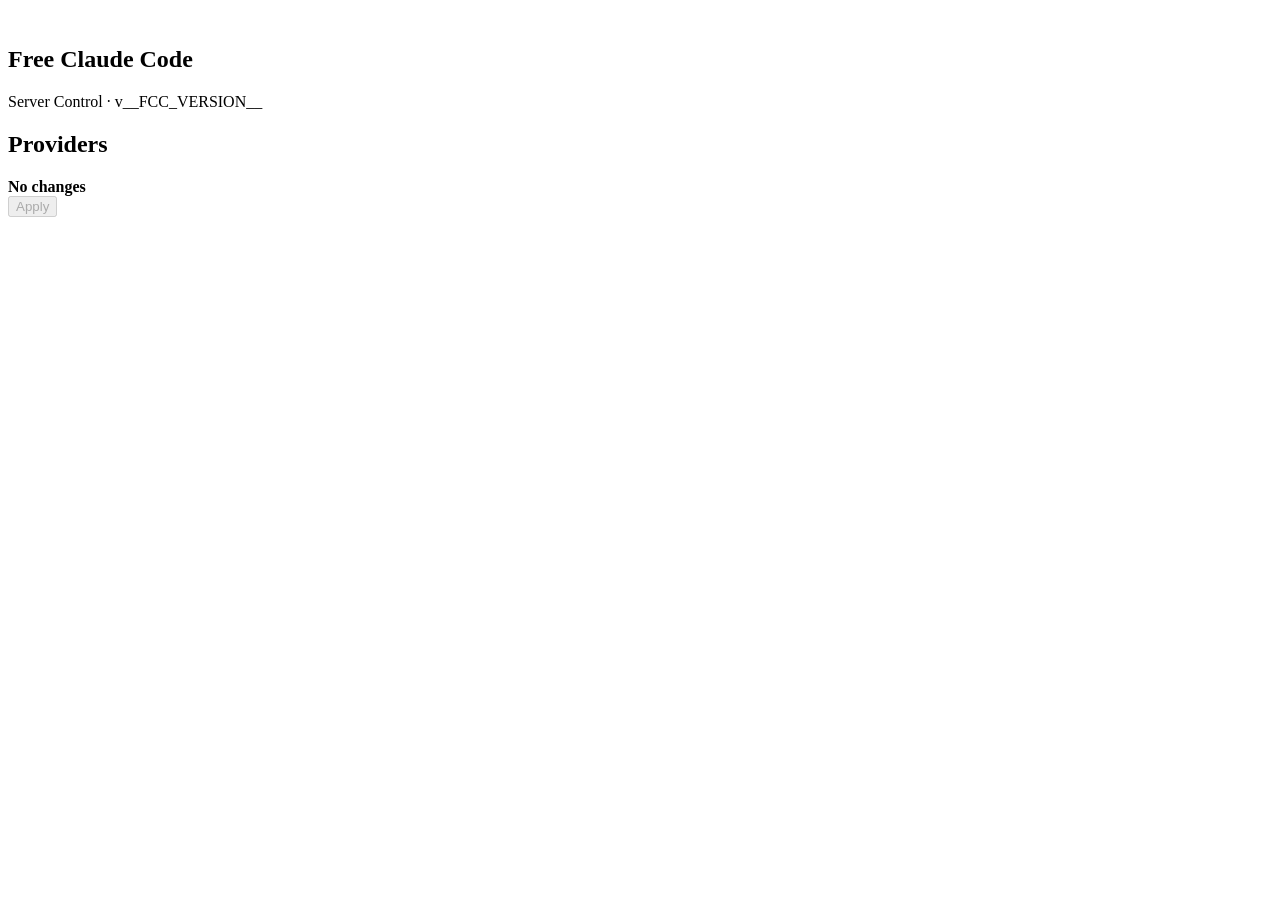
==== src/free_claude_code/api/admin_static/index.html @ 07c86482 "Initial commit: Free Claude Code with phone setup guide, startup spinner, and messaging command test" ====
<!doctype html>
<html lang="en">
  <head>
    <meta charset="utf-8" />
    <meta name="viewport" content="width=device-width, initial-scale=1" />
    <title>Free Claude Code Admin</title>
    <link rel="icon" href="data:," />
    <link rel="stylesheet" href="/admin/assets/__FCC_VERSION__/admin.css" />
    <link rel="stylesheet" href="/admin/assets/__FCC_VERSION__/code_sessions.css" />
    <link rel="stylesheet" href="/admin/assets/__FCC_VERSION__/session_layout.css" />
  </head>
  <body>
    <div class="app-shell">
      <aside class="sidebar">
        <div class="brand">
          <a
            class="brand-mark"
            href="https://github.com/Alishahryar1/free-claude-code"
            target="_blank"
            rel="noopener noreferrer"
            aria-label="Open Free Claude Code on GitHub"
          >
            <img src="/admin/assets/__FCC_VERSION__/app-icon.svg" alt="" />
          </a>
          <div>
            <h1>Free Claude Code</h1>
            <p>Server Control · v__FCC_VERSION__</p>
          </div>
        </div>
        <nav id="sectionNav" class="section-nav" aria-label="Admin views"></nav>
      </aside>

      <main class="main">
        <header class="topbar">
          <div class="page-heading">
            <h2 id="pageTitle">Providers</h2>
            <span id="startupMessage" class="startup-message" role="status" hidden></span>
          </div>
        </header>

        <div id="adminViews" class="admin-views">
          <section id="view-providers" class="admin-view active" data-view="providers">
            <div id="providerGroups"></div>
            <div
              id="providersSections"
              class="form-sections"
              aria-label="Runtime configuration"
            ></div>
          </section>

          <section id="view-model_config" class="admin-view" data-view="model_config" hidden>
            <div
              id="modelConfigSections"
              class="form-sections"
              aria-label="Model configuration"
            ></div>
          </section>

          <section id="view-messaging" class="admin-view" data-view="messaging" hidden>
            <div
              id="messagingSections"
              class="form-sections"
              aria-label="Messaging configuration"
            ></div>
          </section>

          <section id="view-integrations" class="admin-view provider-grid" data-view="integrations" hidden>
            <article class="provider-strip integration-card">
              <div class="section-heading">
                <div>
                  <h3>VS Code Chat</h3>
                  <p>Use FCC models in VS Code's built-in chat and agent mode.</p>
                </div>
              </div>
              <p id="vscodeChatIntegrationMessage" class="message-area" role="status" hidden></p>
              <div class="integration-actions">
                <button id="openVSCodeChatIntegration" class="primary-button" type="button" aria-busy="true" disabled>Loading…</button>
                <button id="retryVSCodeChatIntegration" class="secondary-button" type="button" hidden>Retry</button>
              </div>
            </article>
            <dialog id="vscodeChatIntegrationDialog" class="integration-dialog" aria-labelledby="vscodeChatIntegrationTitle" aria-describedby="vscodeChatIntegrationDescription">
              <div class="section-heading">
                <h3 id="vscodeChatIntegrationTitle">VS Code Chat</h3>
                <button id="closeVSCodeChatIntegration" class="ghost-button" type="button" aria-label="Close" autofocus>×</button>
              </div>
              <p id="vscodeChatIntegrationDescription">Add FCC models to VS Code Chat. Your selected models stay unchanged.</p>
              <div class="integration-files">
                <h4>Files to modify</h4>
                <ul id="vscodeChatIntegrationFiles"></ul>
              </div>
              <button id="confirmVSCodeChatIntegration" class="primary-button" type="button">Connect</button>
              <p id="vscodeChatIntegrationDialogMessage" class="message-area error" role="alert" hidden></p>
            </dialog>
            <article class="provider-strip integration-card">
              <div class="section-heading">
                <div>
                  <h3>Claude Code in VS Code</h3>
                  <p>Use FCC's models in the Claude Code extension for VS Code.</p>
                </div>
              </div>
              <p id="claudeIntegrationMessage" class="message-area" role="status" hidden></p>
              <button id="openClaudeIntegration" class="primary-button" type="button" aria-busy="true" disabled>Loading…</button>
            </article>
            <dialog id="claudeIntegrationDialog" class="integration-dialog" aria-labelledby="claudeIntegrationTitle" aria-describedby="claudeIntegrationDescription">
              <div class="section-heading">
                <h3 id="claudeIntegrationTitle">Claude Code in VS Code</h3>
                <button id="closeClaudeIntegration" class="ghost-button" type="button" aria-label="Close" autofocus>×</button>
              </div>
              <p id="claudeIntegrationDescription">Will set FCC's URL and token, enable model discovery, skip VS Code login, and complete Claude onboarding.</p>
              <div class="integration-files">
                <strong>Files to modify</strong>
                <ul id="claudeIntegrationFiles"></ul>
              </div>
              <button id="confirmClaudeIntegration" class="primary-button" type="button">Connect</button>
              <p id="claudeIntegrationDialogMessage" class="message-area error" role="alert" hidden></p>
            </dialog>
            <article class="provider-strip integration-card">
              <div class="section-heading">
                <div>
                  <h3>Codex in VS Code and App</h3>
                  <p>Use FCC's models in the Codex VS Code extension and desktop app.</p>
                </div>
              </div>
              <p id="codexIntegrationMessage" class="message-area" role="status" hidden></p>
              <button id="openCodexIntegration" class="primary-button" type="button" aria-busy="true" disabled>Loading…</button>
            </article>
            <dialog id="codexIntegrationDialog" class="integration-dialog" aria-labelledby="codexIntegrationTitle" aria-describedby="codexIntegrationDescription">
              <div class="section-heading">
                <h3 id="codexIntegrationTitle">Codex in VS Code and App</h3>
                <button id="closeCodexIntegration" class="ghost-button" type="button" aria-label="Close" autofocus>×</button>
              </div>
              <p id="codexIntegrationDescription">Configure Codex to use FCC. Your selected model stays unchanged.</p>
              <div class="integration-files">
                <strong>Files to modify</strong>
                <ul id="codexIntegrationFiles"></ul>
              </div>
              <button id="confirmCodexIntegration" class="primary-button" type="button">Connect</button>
              <p id="codexIntegrationDialogMessage" class="message-area error" role="alert" hidden></p>
            </dialog>
            <article class="provider-strip integration-card">
              <div class="section-heading">
                <div>
                  <h3>Claude Code in JetBrains ACP</h3>
                  <p>Use FCC's models in Claude Code through JetBrains ACP.</p>
                </div>
              </div>
              <p id="jetBrainsIntegrationMessage" class="message-area" role="status" hidden></p>
              <button id="openJetBrainsIntegration" class="primary-button" type="button" aria-busy="true" disabled>Loading…</button>
            </article>
            <dialog id="jetBrainsIntegrationDialog" class="integration-dialog" aria-labelledby="jetBrainsIntegrationTitle" aria-describedby="jetBrainsIntegrationDescription">
              <div class="section-heading">
                <h3 id="jetBrainsIntegrationTitle">Claude Code in JetBrains ACP</h3>
                <button id="closeJetBrainsIntegration" class="ghost-button" type="button" aria-label="Close" autofocus>×</button>
              </div>
              <p id="jetBrainsIntegrationDescription">Route Claude Code in JetBrains through your FCC server.</p>
              <div class="integration-files">
                <strong>Files to modify</strong>
                <ul id="jetBrainsIntegrationFiles"></ul>
              </div>
              <button id="confirmJetBrainsIntegration" class="primary-button" type="button">Connect</button>
              <p id="jetBrainsIntegrationDialogMessage" class="message-area error" role="alert" hidden></p>
            </dialog>
            <article class="provider-strip integration-card">
              <div class="section-heading">
                <div>
                  <h3>Claude Code in App</h3>
                  <p>Use FCC's models in the Claude desktop app.</p>
                </div>
              </div>
              <p id="claudeDesktopIntegrationMessage" class="message-area" role="status" hidden></p>
              <button id="openClaudeDesktopIntegration" class="primary-button" type="button" aria-busy="true" disabled>Loading…</button>
            </article>
            <dialog id="claudeDesktopIntegrationDialog" class="integration-dialog" aria-labelledby="claudeDesktopIntegrationTitle" aria-describedby="claudeDesktopIntegrationDescription">
              <div class="section-heading">
                <h3 id="claudeDesktopIntegrationTitle">Claude Code in App</h3>
                <button id="closeClaudeDesktopIntegration" class="ghost-button" type="button" aria-label="Close" autofocus>×</button>
              </div>
              <p id="claudeDesktopIntegrationDescription">Set FCC as Claude Desktop's gateway. Fully quit Claude Desktop before connecting, then reopen it.</p>
              <div class="integration-files">
                <strong>Files to modify</strong>
                <ul id="claudeDesktopIntegrationFiles"></ul>
              </div>
              <button id="confirmClaudeDesktopIntegration" class="primary-button" type="button">Connect</button>
              <p id="claudeDesktopIntegrationDialogMessage" class="message-area error" role="alert" hidden></p>
            </dialog>
            <article class="provider-strip integration-card">
              <div class="section-heading">
                <div>
                  <h3>DeepSeek Harness Desktop</h3>
                  <p>Use FCC's models in the DeepSeek Harness desktop app.</p>
                </div>
              </div>
              <p id="dshDesktopIntegrationMessage" class="message-area" role="status" hidden></p>
              <div class="integration-actions">
                <button id="openDshDesktopIntegration" class="primary-button" type="button" aria-busy="true" disabled>Loading…</button>
                <button id="retryDshDesktopIntegration" class="secondary-button" type="button" hidden>Retry update</button>
              </div>
            </article>
            <dialog id="dshDesktopIntegrationDialog" class="integration-dialog" aria-labelledby="dshDesktopIntegrationTitle" aria-describedby="dshDesktopIntegrationDescription">
              <div class="section-heading">
                <h3 id="dshDesktopIntegrationTitle">DeepSeek Harness Desktop</h3>
                <button id="closeDshDesktopIntegration" class="ghost-button" type="button" aria-label="Close" autofocus>×</button>
              </div>
              <p id="dshDesktopIntegrationDescription">Install and open DSH Desktop once, then connect FCC as the default for new sessions.</p>
              <div class="integration-files">
                <strong>Files to modify</strong>
                <ul id="dshDesktopIntegrationFiles"></ul>
              </div>
              <button id="confirmDshDesktopIntegration" class="primary-button" type="button">Connect</button>
              <p id="dshDesktopIntegrationDialogMessage" class="message-area error" role="alert" hidden></p>
            </dialog>
          </section>

          <section id="view-code" class="admin-view" data-view="code" hidden>
            <div id="codeRoot" class="code-root session-root" aria-live="off"></div>
          </section>
        </div>
      </main>

      <footer class="action-bar">
        <div class="action-meta">
          <strong id="dirtyState">No changes</strong>
          <span id="configPath"></span>
        </div>
        <div id="messageArea" class="message-area"></div>
        <div class="action-buttons">
          <button id="applyButton" class="primary-button" type="button" disabled>Apply</button>
        </div>
      </footer>
    </div>
    <dialog id="providerDialog" class="integration-dialog provider-dialog" aria-labelledby="providerDialogTitle">
      <div class="section-heading">
        <h3 id="providerDialogTitle"></h3>
        <button id="closeProviderDialog" class="ghost-button" type="button" aria-label="Close provider settings">&#x2715;</button>
      </div>
      <div id="providerDialogBody">
        <div id="providerDialogActions" class="provider-actions"></div>
        <div id="providerDialogCheck" class="provider-check-result" role="status" hidden></div>
        <div id="providerFields" class="field-grid"></div>
      </div>
      <div id="providerMessage" class="message-area" role="status"></div>
      <div class="provider-dialog-footer">
        <button id="cancelProviderDialog" class="secondary-button" type="button">Cancel</button>
        <button id="saveProvider" class="primary-button" type="button" disabled>Save</button>
      </div>
    </dialog>
    <script src="/admin/assets/__FCC_VERSION__/form_controls.js"></script>
    <script src="/admin/assets/__FCC_VERSION__/model_combobox.js"></script>
    <script src="/admin/assets/__FCC_VERSION__/session_ui.js"></script>
    <script src="/admin/assets/__FCC_VERSION__/code_sessions.js"></script>
    <script src="/admin/assets/__FCC_VERSION__/admin.js"></script>
  </body>
</html>
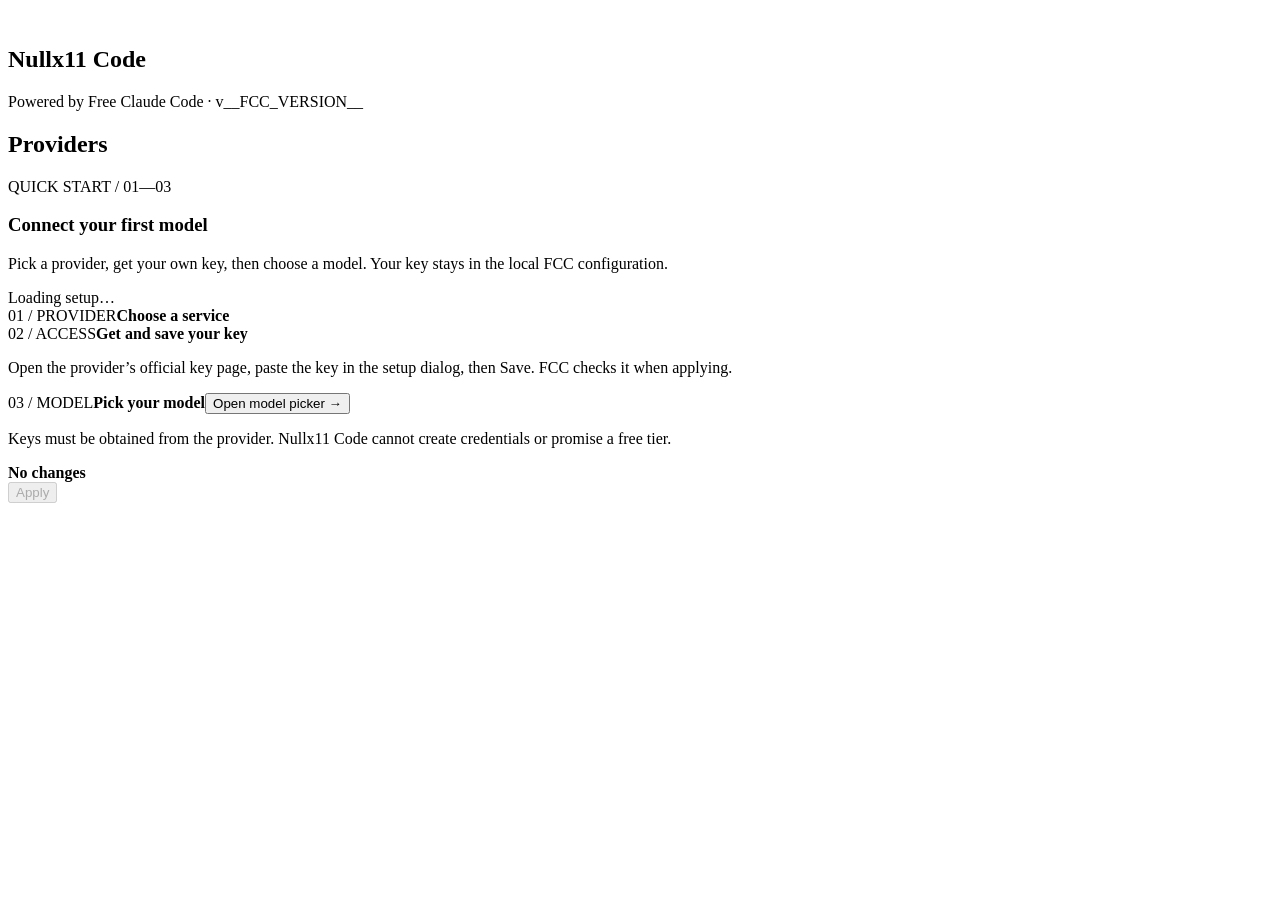
==== commit db931ec2: "minor: brand onboarding as Nullx11 Code and simplify setup progress Co-authored-by: arena-agent <297" ====
--- a/src/free_claude_code/api/admin_static/index.html
+++ b/src/free_claude_code/api/admin_static/index.html
@@ -3,7 +3,7 @@
   <head>
     <meta charset="utf-8" />
     <meta name="viewport" content="width=device-width, initial-scale=1" />
-    <title>Free Claude Code Admin</title>
+    <title>Nullx11 Code · Setup</title>
     <link rel="icon" href="data:," />
     <link rel="stylesheet" href="/admin/assets/__FCC_VERSION__/admin.css" />
     <link rel="stylesheet" href="/admin/assets/__FCC_VERSION__/code_sessions.css" />
@@ -15,16 +15,16 @@
         <div class="brand">
           <a
             class="brand-mark"
-            href="https://github.com/Alishahryar1/free-claude-code"
+            href="https://github.com/Inkflow-Gab/claude-code-cli"
             target="_blank"
             rel="noopener noreferrer"
-            aria-label="Open Free Claude Code on GitHub"
+            aria-label="Open Nullx11 Code on GitHub"
           >
             <img src="/admin/assets/__FCC_VERSION__/app-icon.svg" alt="" />
           </a>
           <div>
-            <h1>Free Claude Code</h1>
-            <p>Server Control · v__FCC_VERSION__</p>
+            <h1>Nullx11 Code</h1>
+            <p>Powered by Free Claude Code · v__FCC_VERSION__</p>
           </div>
         </div>
         <nav id="sectionNav" class="section-nav" aria-label="Admin views"></nav>
@@ -40,6 +40,22 @@
 
         <div id="adminViews" class="admin-views">
           <section id="view-providers" class="admin-view active" data-view="providers">
+            <section class="setup-hub" aria-labelledby="setupHubTitle">
+              <div class="setup-hub-heading">
+                <div>
+                  <span class="setup-eyebrow">QUICK START / 01—03</span>
+                  <h3 id="setupHubTitle">Connect your first model</h3>
+                  <p>Pick a provider, get your own key, then choose a model. Your key stays in the local FCC configuration.</p>
+                </div>
+                <span id="setupHubStatus" class="setup-status" role="status">Loading setup…</span>
+              </div>
+              <div class="setup-steps">
+                <div class="setup-step" data-setup-step="provider"><span>01 / PROVIDER</span><strong>Choose a service</strong><div id="setupProviderChoices" class="setup-choices"></div></div>
+                <div class="setup-step" data-setup-step="access"><span>02 / ACCESS</span><strong>Get and save your key</strong><p>Open the provider’s official key page, paste the key in the setup dialog, then Save. FCC checks it when applying.</p></div>
+                <div class="setup-step" data-setup-step="model"><span>03 / MODEL</span><strong>Pick your model</strong><button id="setupChooseModel" class="secondary-button" type="button">Open model picker →</button></div>
+              </div>
+              <p class="setup-footnote">Keys must be obtained from the provider. Nullx11 Code cannot create credentials or promise a free tier.</p>
+            </section>
             <div id="providerGroups"></div>
             <div
               id="providersSections"
@@ -234,6 +250,10 @@
         <button id="closeProviderDialog" class="ghost-button" type="button" aria-label="Close provider settings">&#x2715;</button>
       </div>
       <div id="providerDialogBody">
+        <div id="providerKeyGuide" class="provider-key-guide" hidden>
+          <span>Need a key? Get one from the provider, then paste it below.</span>
+          <a id="providerKeyLink" target="_blank" rel="noopener noreferrer">Open official key page ↗</a>
+        </div>
         <div id="providerDialogActions" class="provider-actions"></div>
         <div id="providerDialogCheck" class="provider-check-result" role="status" hidden></div>
         <div id="providerFields" class="field-grid"></div>
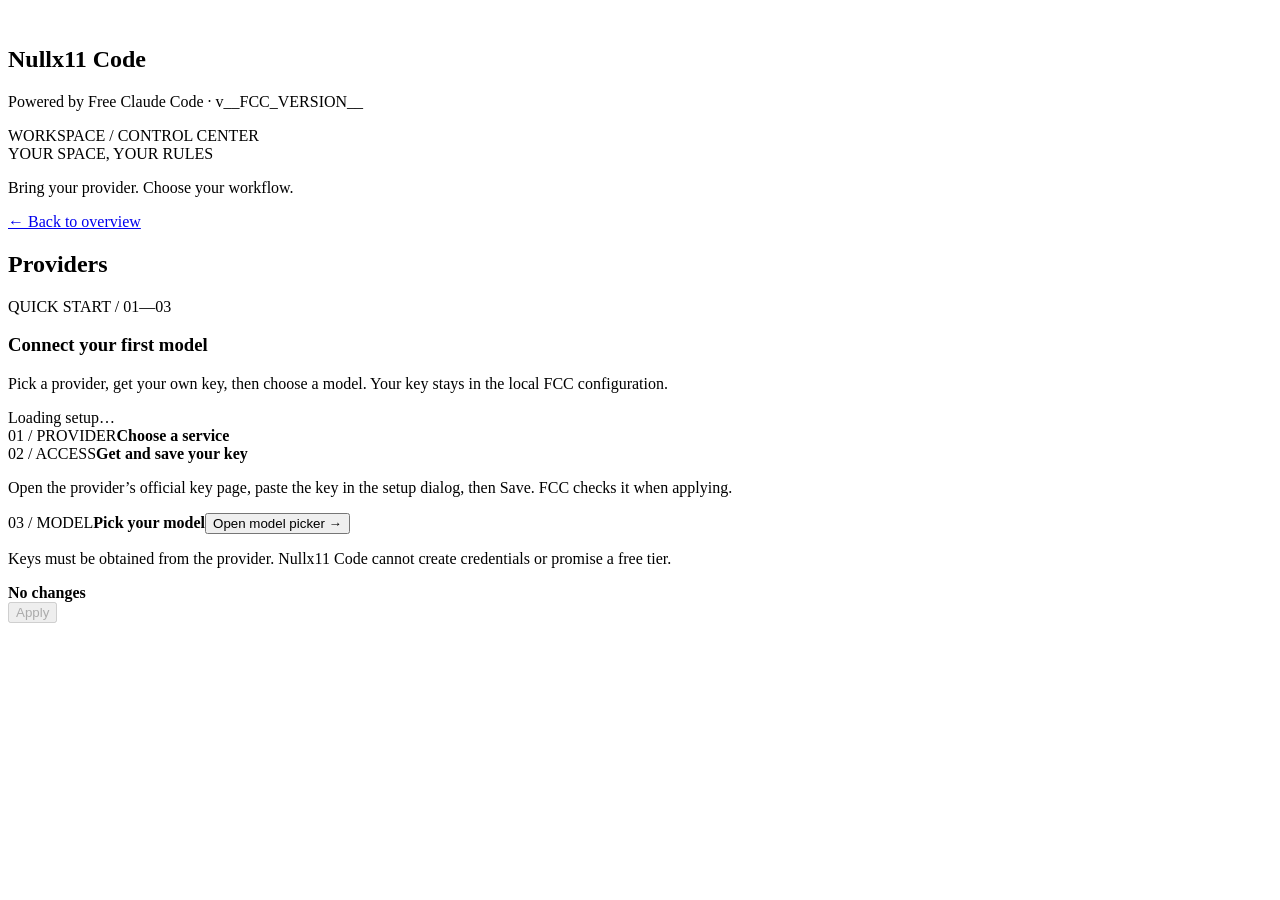
==== commit 5801d18d: "Add Nullx11 launcher and local welcome experience Co-authored-by: arena-agent <297053741+arena-agent" ====
--- a/src/free_claude_code/api/admin_static/index.html
+++ b/src/free_claude_code/api/admin_static/index.html
@@ -4,7 +4,7 @@
     <meta charset="utf-8" />
     <meta name="viewport" content="width=device-width, initial-scale=1" />
     <title>Nullx11 Code · Setup</title>
-    <link rel="icon" href="data:," />
+    <link rel="icon" href="/admin/assets/__FCC_VERSION__/app-icon.svg" type="image/svg+xml" />
     <link rel="stylesheet" href="/admin/assets/__FCC_VERSION__/admin.css" />
     <link rel="stylesheet" href="/admin/assets/__FCC_VERSION__/code_sessions.css" />
     <link rel="stylesheet" href="/admin/assets/__FCC_VERSION__/session_layout.css" />
@@ -27,7 +27,9 @@
             <p>Powered by Free Claude Code · v__FCC_VERSION__</p>
           </div>
         </div>
+        <div class="workspace-label">WORKSPACE / CONTROL CENTER</div>
         <nav id="sectionNav" class="section-nav" aria-label="Admin views"></nav>
+        <div class="sidebar-bottom"><span>YOUR SPACE, YOUR RULES</span><p>Bring your provider. Choose your workflow.</p><a href="/admin/welcome">← Back to overview</a></div>
       </aside>
 
       <main class="main">
